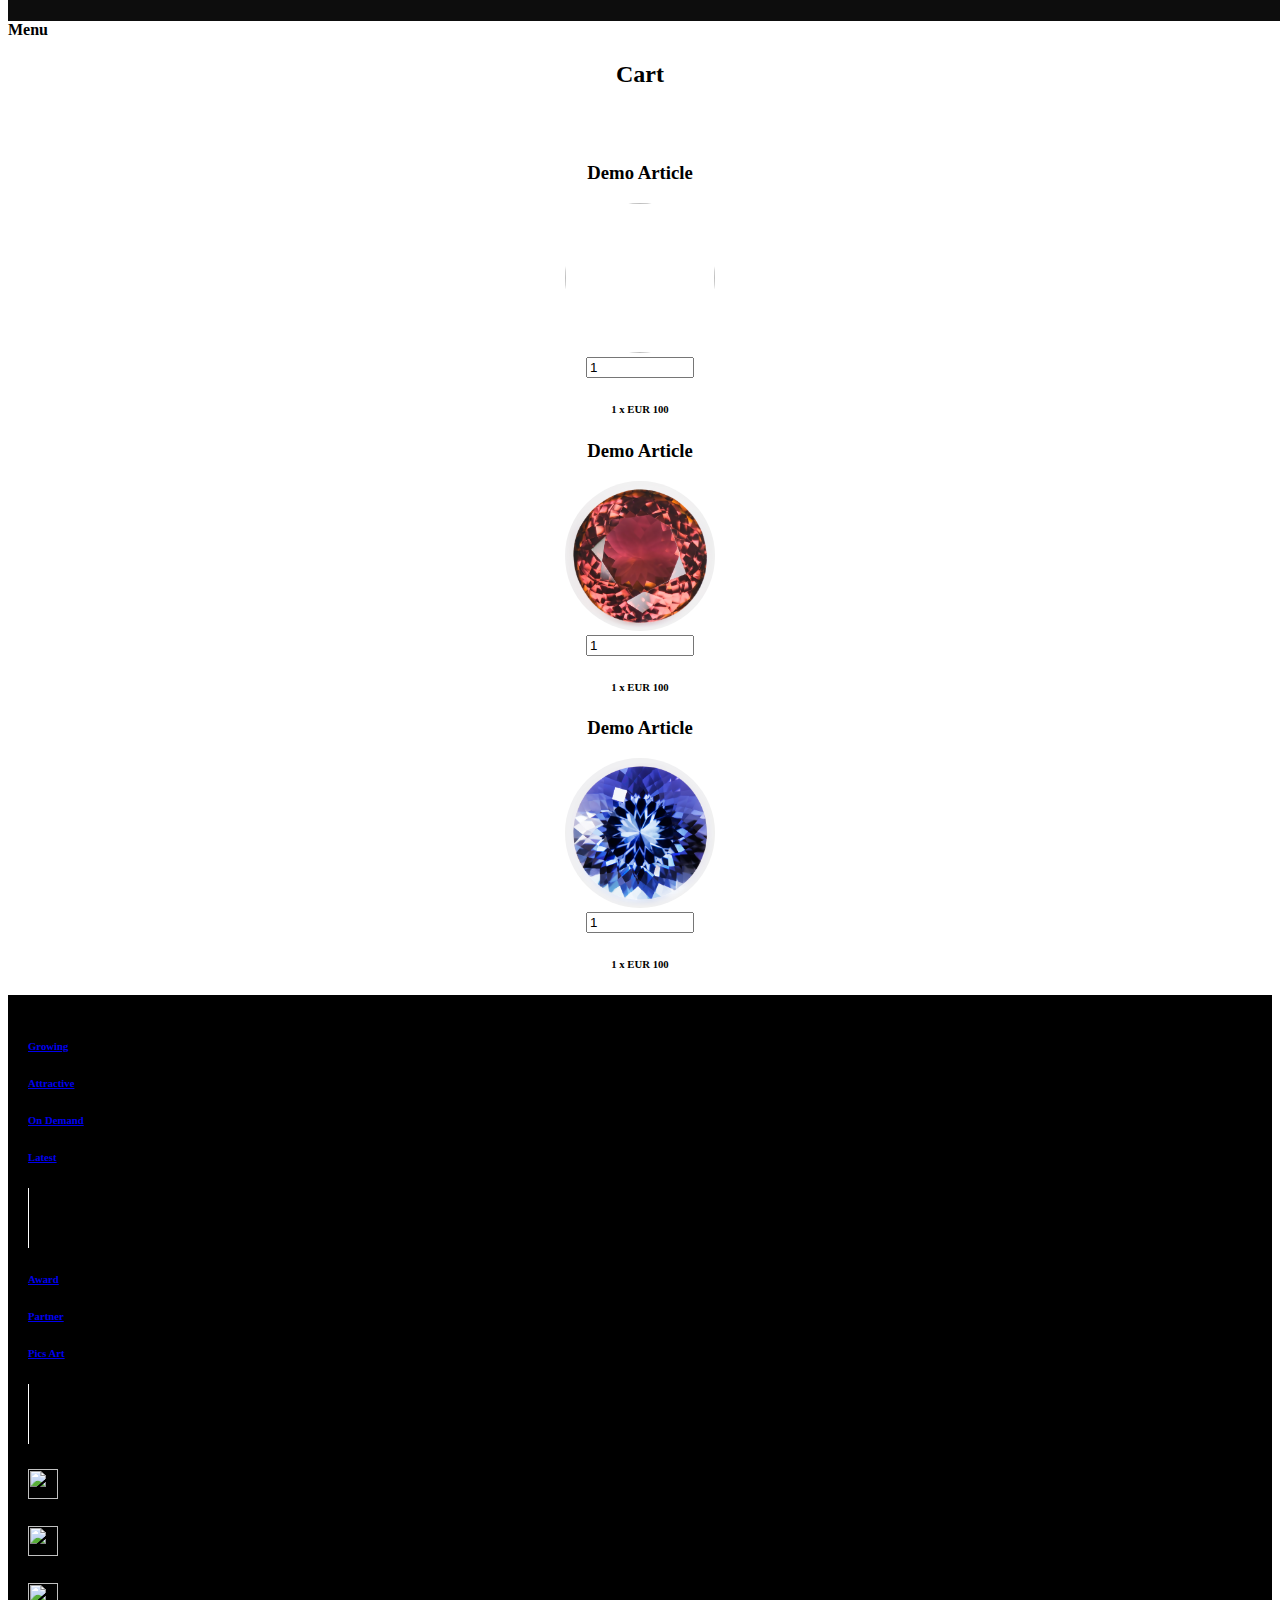
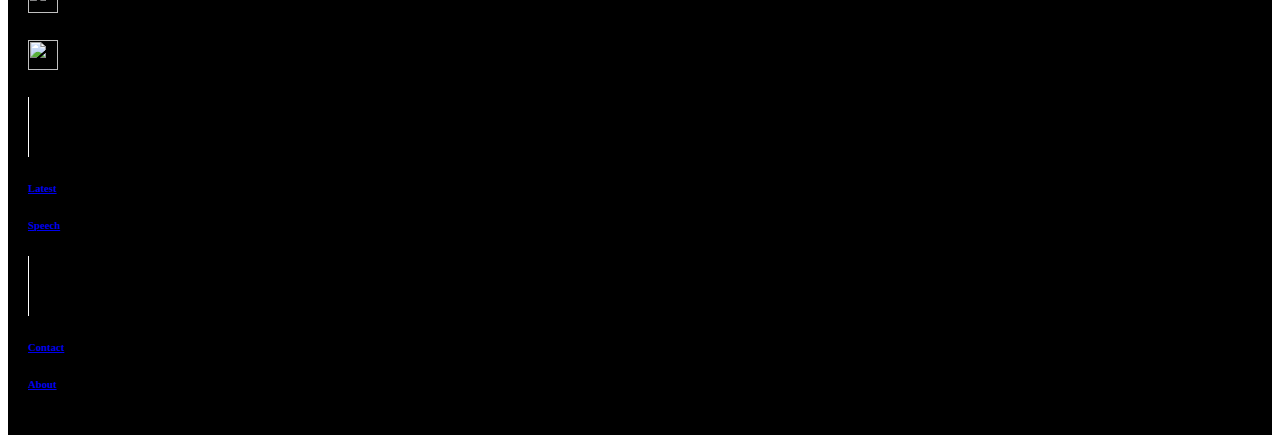
==== cart.html @ 6831858d "Conver react into html css" ====
<!doctype html>
<html>
    <head>
        <title>
            Diamond web project
        </title>
        <meta charset="utf-8">
        <meta name="viewport" content="width=device-width, initial-scale=1, shrink-to-fit=no">
        <link rel="stylesheet" href="https://stackpath.bootstrapcdn.com/bootstrap/4.5.0/css/bootstrap.min.css" integrity="sha384-9aIt2nRpC12Uk9gS9baDl411NQApFmC26EwAOH8WgZl5MYYxFfc+NcPb1dKGj7Sk" crossorigin="anonymous">
   
        <link href="css/cart.css" rel="stylesheet"/>
      
    </head>
    <body>
        <!--   ============== navbar ============ -->
       
        <div class="div-container">


        <nav class="nav-container"> 
           <div class="nav-topbar d-flex flex-wrap justify-content-around align-items-center">
               <h6><a href="index.html" class="text-white">Home</a></h6>
               <h6><a href="cart.html" class="text-white"><img width="50px" height="50px" src="https://image.flaticon.com/icons/svg/777/777205.svg" alt=""></a></h6>
               <h6><a href="login.html" class="text-white">Login</a></h6>
               <h6><a href="signup.html" class="text-white">Sign Up</a></h6>
               <form action="#">
                   <input type="text" class="search" placeholder="Search">
               </form>
               <img style="cursor: pointer;" class="close-menu" width="30px" height="30px" src="https://image.flaticon.com/icons/svg/1828/1828843.svg" alt="">

           </div>

           <div class="nav-mid-body text-center">
            <h3><a href="#" class="text-white">Gemstones</a></h3><br>
 
            <h3><a href="#" class="text-white">Rings</a></h3><br>
            <h3><a href="#" class="text-white">Neck</a></h3><br>
            <h3><a href="#" class="text-white">Ear</a></h3><br>
         
           </div>
        </nav>
        <div>
            <h4 class="open-menu text-center p-1" style="cursor: pointer;">Menu</h4>
        </div>
        <div class="content-holder">


            <!--  ============ content here =============== -->

            <h2>Cart</h2>
            <br><br>

            <!-- cart item 1 -->

            <div class="cart-item">
             <div class="item-holder d-flex flex-wrap align-items-center justify-content-between">
                <div class="cart-item-left-side">
                    <h3>Demo Article</h3>
                </div>
                <div class="cart-item-mid">
                    <img src="assets/golden_beryl_++_14mm.jpg" alt="">
                </div>
                <div class="cart-item-right">

                    <input type="number" value=1 style="width:100px;">
                    <h6>1 x EUR 100</h6>
                </div>
              </div>
              

            </div>

            <!-- cart item 2 -->

            <div class="cart-item">
                <div class="item-holder d-flex flex-wrap align-items-center justify-content-between">
                   <div class="cart-item-left-side">
                       <h3>Demo Article</h3>
                   </div>
                   <div class="cart-item-mid">
                       <img src="assets/Cherry_Blossom_Sunset_Tourmaline_++_14mm.jpg" alt="">
                   </div>
                   <div class="cart-item-right">
   
                       <input type="number" value=1 style="width:100px;">
                       <h6>1 x EUR 100</h6>
                   </div>
                 </div>
                
               </div>


                <!-- cart item 3 -->

            <div class="cart-item">
                <div class="item-holder d-flex flex-wrap align-items-center justify-content-between">
                   <div class="cart-item-left-side">
                       <h3>Demo Article</h3>
                   </div>
                   <div class="cart-item-mid">
                       <img src="assets/Unique_Tansanite_14mm_++.jpg" alt="">
                   </div>
                   <div class="cart-item-right">
   
                       <input type="number" value=1 style="width:100px;">
                       <h6>1 x EUR 100</h6>
                   </div>
                 </div>
                
               </div>
          

    
        </div>

        <footer class="footer d-flex flex-wrap mt-5 justify-content-around align-items-center">
           <div class="footer-content-1">
               <h6><a href="#" class="text-white">Growing</a></h6>
               <h6><a href="#" class="text-white">Attractive</a></h6>
               <h6><a href="#" class="text-white">On Demand</a></h6>
               <h6><a href="#" class="text-white">Latest</a></h6>
           </div>
           <div id="vr"></div>
           <div class="footer-content-2">
            <h6><a href="#" class="text-white">Award</a></h6>
            <h6><a href="#" class="text-white">Partner</a></h6>
            <h6><a href="#" class="text-white">Pics Art</a></h6>
          

           </div>
           <div id="vr"></div>
           <div class="footer-content-3 d-flex flex-wrap">
            <h6 class="mr-2 ml-2"><a href="#"><img src="https://image.flaticon.com/icons/svg/733/733566.svg" width="30px" height="30px" alt=""></a></h6>
            <h6 class="mr-2 ml-2"><a href="#"><img src="https://image.flaticon.com/icons/svg/1384/1384053.svg" width="30px" height="30px" alt=""></a></h6>
            <h6 class="mr-2 ml-2"><a href="#"><img src="https://image.flaticon.com/icons/svg/1384/1384060.svg" width="30px" height="30px" alt=""></a></h6>
            <h6 class="mr-2 ml-2"><a href="#"><img src="https://image.flaticon.com/icons/svg/733/733579.svg" width="30px" height="30px" alt=""></a></h6>
           </div>
           <div id="vr"></div>
           <div class="footer-content-4">
            <h6><a href="#" class="text-white">Latest</a></h6>
            <h6><a href="#" class="text-white">Speech</a></h6>
           </div>
           <div id="vr"></div>
           <div class="footer-content-5">
            <h6><a href="#" class="text-white">Contact</a></h6>
            <h6><a href="#" class="text-white">About</a></h6>
           </div>

        </footer>
        
    </div>


        
        <script src="https://code.jquery.com/jquery-3.5.1.slim.min.js" integrity="sha384-DfXdz2htPH0lsSSs5nCTpuj/zy4C+OGpamoFVy38MVBnE+IbbVYUew+OrCXaRkfj" crossorigin="anonymous"></script>
        <script src="https://cdn.jsdelivr.net/npm/popper.js@1.16.0/dist/umd/popper.min.js" integrity="sha384-Q6E9RHvbIyZFJoft+2mJbHaEWldlvI9IOYy5n3zV9zzTtmI3UksdQRVvoxMfooAo" crossorigin="anonymous"></script>
        <script src="https://stackpath.bootstrapcdn.com/bootstrap/4.5.0/js/bootstrap.min.js" integrity="sha384-OgVRvuATP1z7JjHLkuOU7Xw704+h835Lr+6QL9UvYjZE3Ipu6Tp75j7Bh/kR0JKI" crossorigin="anonymous"></script>
        <script src="https://cdn.jsdelivr.net/npm/fuse.js/dist/fuse.js"></script>

        <script src="js/navbar.js"></script>
      
 
    </body>
</html>
---- css/cart.css ----
@import url('navbar.css');
@import url('footer.css');

.content-holder{
    text-align: center;
    width:80%;
    margin: 0 auto;
  
}



.cart-item-mid img{
    width: 150px;
    height: 150px;
    border-radius: 50%;
}

.cart-item{
    width: 60%;
    margin: 0 auto 20px auto;
   
}


@media (max-width:1000px){
    .cart-item{
        width: 100%;
    }
}

@media (max-width:769px){
    .item-holder{
        flex-direction: column;
    }
    .cart-item-right{
        margin-top: 10px;
    }
}
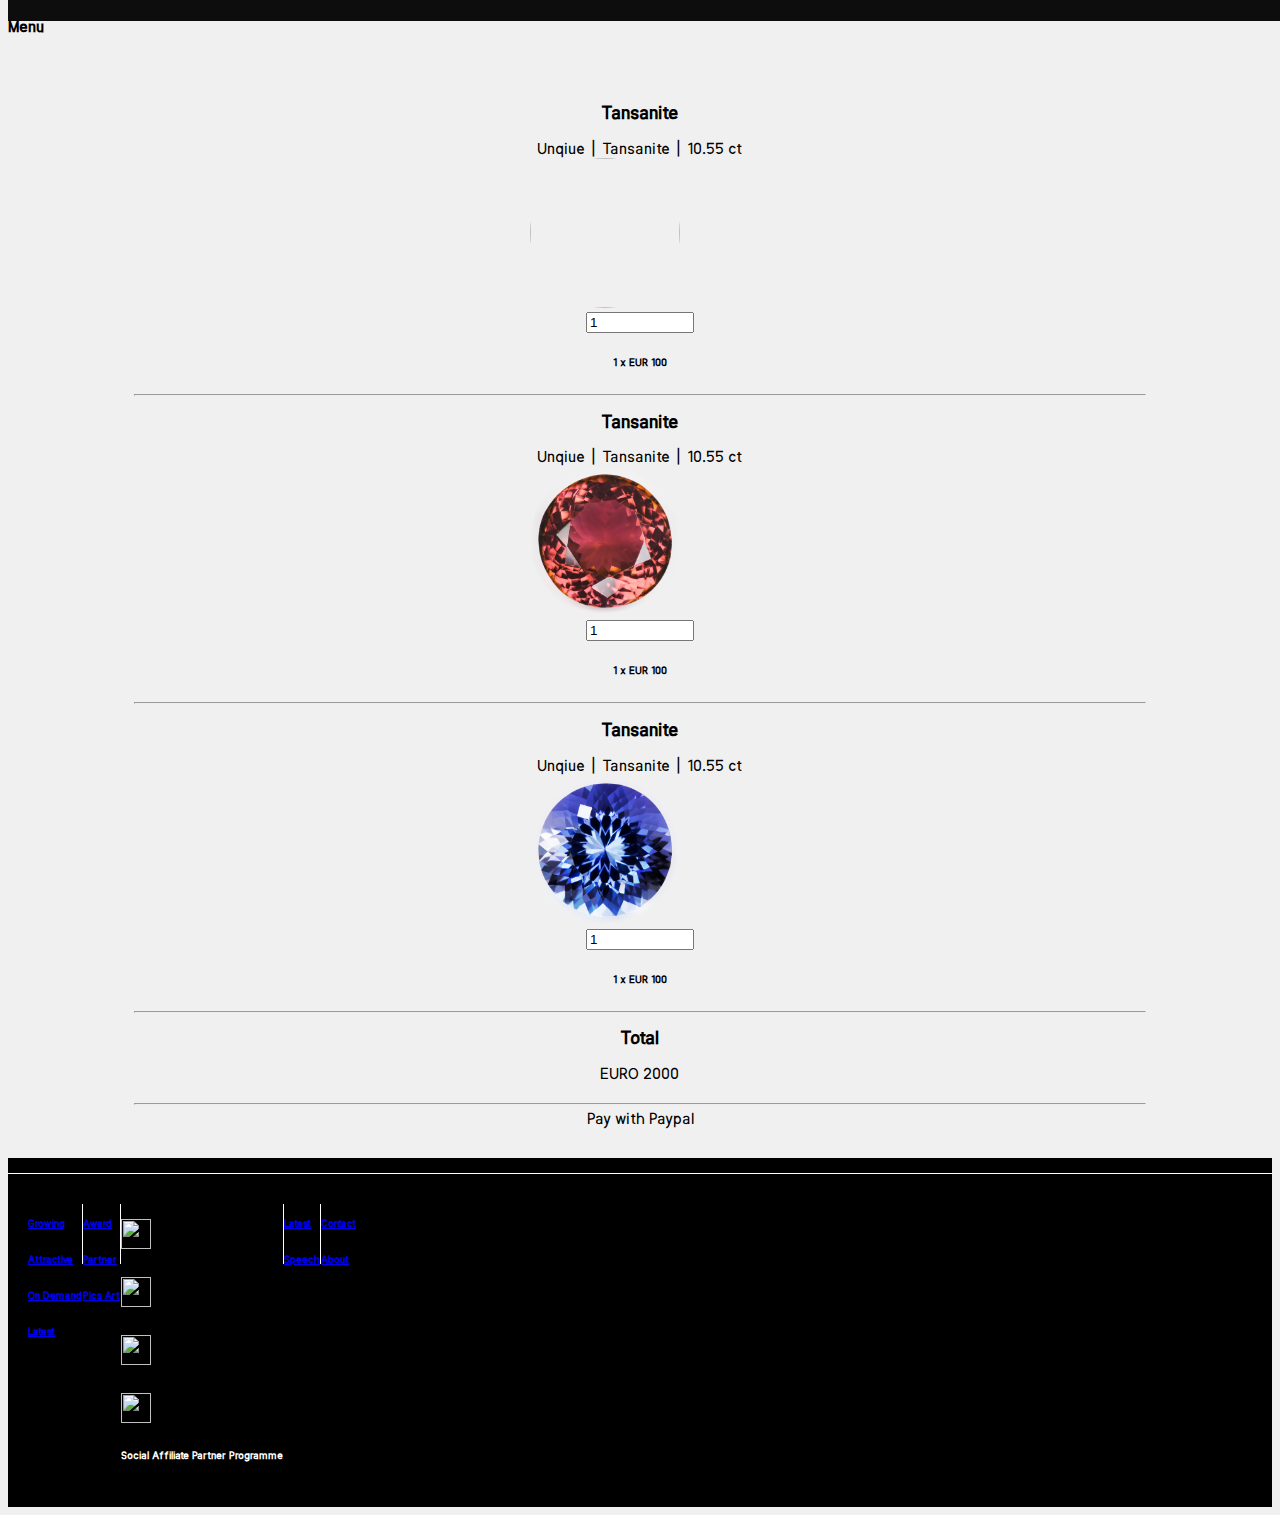
==== commit c071b796: "Update and modify design" ====
--- a/cart.html
+++ b/cart.html
@@ -17,28 +17,42 @@
         <div class="div-container">
 
 
-        <nav class="nav-container"> 
-           <div class="nav-topbar d-flex flex-wrap justify-content-around align-items-center">
-               <h6><a href="index.html" class="text-white">Home</a></h6>
-               <h6><a href="cart.html" class="text-white"><img width="50px" height="50px" src="https://image.flaticon.com/icons/svg/777/777205.svg" alt=""></a></h6>
-               <h6><a href="login.html" class="text-white">Login</a></h6>
-               <h6><a href="signup.html" class="text-white">Sign Up</a></h6>
-               <form action="#">
-                   <input type="text" class="search" placeholder="Search">
-               </form>
-               <img style="cursor: pointer;" class="close-menu" width="30px" height="30px" src="https://image.flaticon.com/icons/svg/1828/1828843.svg" alt="">
-
-           </div>
-
-           <div class="nav-mid-body text-center">
-            <h3><a href="#" class="text-white">Gemstones</a></h3><br>
- 
-            <h3><a href="#" class="text-white">Rings</a></h3><br>
-            <h3><a href="#" class="text-white">Neck</a></h3><br>
-            <h3><a href="#" class="text-white">Ear</a></h3><br>
-         
-           </div>
-        </nav>
+          <!--   ============== navbar ============ -->
+          <nav class="nav-container"> 
+            <div class="nav-topbar d-flex flex-wrap justify-content-around align-items-center">
+                <h6><a href="index.html" class="text-white"><img width="50px" height="50px" src="assets/PiArtLogo.svg" alt=""></a></h6>
+                <h6><a href="cart.html" class="text-white"><img width="50px" height="50px" src="https://image.flaticon.com/icons/svg/777/777205.svg" alt=""></a></h6>
+                <h6><a href="login.html" class="text-white">Login</a></h6>
+                <h6><a href="signup.html" class="text-white">Sign Up</a></h6>
+                <form action="#">
+                    <input type="text" class="search" placeholder="Search">
+                </form>
+                <img style="cursor: pointer;" class="close-menu" width="30px" height="30px" src="https://image.flaticon.com/icons/svg/1828/1828843.svg" alt="">
+ 
+            </div>
+ 
+            <div class="nav-mid-body main-options text-center">
+             <h3><a href="#" class="gemstones-further-option text-white" >Gemstones</a></h3><br>
+  
+             <h3><a href="#" class="rings-further-option text-white"  >Rings</a></h3><br>
+             <h3><a href="#" class="neck-further-option text-white"  >Neck</a></h3><br>
+             <h3><a href="#" class="ear-further-option text-white"  >Ear</a></h3><br>
+          
+            </div>
+ 
+            <div class="further-options nav-mid-body text-center">
+             <h3><a href="#" class="text-white">Option 1</a></h3><br>
+  
+             <h3><a href="#" class="text-white">Option 2</a></h3><br>
+             <h3><a href="#" class="text-white">Option 3</a></h3><br>
+             <h3><a href="#" class="text-white">Option 4</a></h3><br>
+             <h3><a href="#" class="text-white back-to-main-options">Back</a></h3><br>
+          
+            </div>
+ 
+         </nav>
+
+
         <div>
             <h4 class="open-menu text-center p-1" style="cursor: pointer;">Menu</h4>
         </div>
@@ -47,15 +61,17 @@
 
             <!--  ============ content here =============== -->
 
-            <h2>Cart</h2>
-            <br><br>
+           <br><br>
 
             <!-- cart item 1 -->
 
             <div class="cart-item">
              <div class="item-holder d-flex flex-wrap align-items-center justify-content-between">
                 <div class="cart-item-left-side">
-                    <h3>Demo Article</h3>
+                     <!-- <p>EUR 100 | metal name | size | color</p> -->
+                    <h3>Tansanite</h3>
+                 
+                    <div >Unqiue | Tansanite | 10.55 ct</div>
                 </div>
                 <div class="cart-item-mid">
                     <img src="assets/golden_beryl_++_14mm.jpg" alt="">
@@ -70,12 +86,18 @@
 
             </div>
 
+         
+            <hr>
+           
+
             <!-- cart item 2 -->
 
             <div class="cart-item">
                 <div class="item-holder d-flex flex-wrap align-items-center justify-content-between">
                    <div class="cart-item-left-side">
-                       <h3>Demo Article</h3>
+                    <h3>Tansanite</h3>
+                 
+                    <div >Unqiue | Tansanite | 10.55 ct</div>
                    </div>
                    <div class="cart-item-mid">
                        <img src="assets/Cherry_Blossom_Sunset_Tourmaline_++_14mm.jpg" alt="">
@@ -89,13 +111,17 @@
                 
                </div>
 
+               <hr>
+
 
                 <!-- cart item 3 -->
 
             <div class="cart-item">
                 <div class="item-holder d-flex flex-wrap align-items-center justify-content-between">
                    <div class="cart-item-left-side">
-                       <h3>Demo Article</h3>
+                    <h3>Tansanite</h3>
+                 
+                    <div >Unqiue | Tansanite | 10.55 ct</div>
                    </div>
                    <div class="cart-item-mid">
                        <img src="assets/Unique_Tansanite_14mm_++.jpg" alt="">
@@ -109,11 +135,40 @@
                 
                </div>
           
+               <hr>
+
+
+               <div class="cart-item">
+                <div class="item-holder d-flex flex-wrap align-items-center justify-content-between">
+                   <div class="cart-item-left-side">
+                    <h3>Total</h3>
+                  
+                   </div>
+                   <div class="cart-item-mid">
+                    
+                   </div>
+                   <div class="cart-item-right">
+                         EURO 2000
+                   </div>
+                 </div>
+                
+               </div>
+
+               <hr>
+               <div class="pay">
+                   Pay with <span class='text-success text-uppercase'>Paypal</span>
+               </div>
 
     
         </div>
 
-        <footer class="footer d-flex flex-wrap mt-5 justify-content-around align-items-center">
+        
+        <br><br>
+        <div class="footer-div">
+           <br>
+            <div class="hr-line mt-2 mb-1"></div>
+        <footer class="footer d-flex flex-wrap justify-content-around ">
+            
            <div class="footer-content-1">
                <h6><a href="#" class="text-white">Growing</a></h6>
                <h6><a href="#" class="text-white">Attractive</a></h6>
@@ -129,12 +184,15 @@
 
            </div>
            <div id="vr"></div>
-           <div class="footer-content-3 d-flex flex-wrap">
+           <div class="footer-content-3 ">
+               <div class="d-flex flex-wrap justify-content-center">
             <h6 class="mr-2 ml-2"><a href="#"><img src="https://image.flaticon.com/icons/svg/733/733566.svg" width="30px" height="30px" alt=""></a></h6>
             <h6 class="mr-2 ml-2"><a href="#"><img src="https://image.flaticon.com/icons/svg/1384/1384053.svg" width="30px" height="30px" alt=""></a></h6>
             <h6 class="mr-2 ml-2"><a href="#"><img src="https://image.flaticon.com/icons/svg/1384/1384060.svg" width="30px" height="30px" alt=""></a></h6>
             <h6 class="mr-2 ml-2"><a href="#"><img src="https://image.flaticon.com/icons/svg/733/733579.svg" width="30px" height="30px" alt=""></a></h6>
-           </div>
+        </div>
+          <h6>Social Affiliate Partner Programme</h6>  
+        </div>
            <div id="vr"></div>
            <div class="footer-content-4">
             <h6><a href="#" class="text-white">Latest</a></h6>
@@ -147,6 +205,7 @@
            </div>
 
         </footer>
+    </div>
         
     </div>
 
--- a/css/cart.css
+++ b/css/cart.css
@@ -5,7 +5,11 @@
     text-align: center;
     width:80%;
     margin: 0 auto;
+    height: 100%;
   
+}
+body{
+    background-color: #f0f0f0;
 }
 
 
@@ -14,24 +18,44 @@
     width: 150px;
     height: 150px;
     border-radius: 50%;
+    
+   
 }
+
+.cart-item-mid{
+    padding-right: 70px;
+}
+
+ 
+
 
 .cart-item{
     width: 60%;
     margin: 0 auto 20px auto;
+     
    
 }
 
 
-@media (max-width:1000px){
+@media (max-width:1200px){
     .cart-item{
         width: 100%;
+    }
+    .cart-item{
+        width: 90%;
+      
     }
 }
 
 @media (max-width:769px){
     .item-holder{
         flex-direction: column;
+        justify-content: center;
+    }
+    .cart-item-mid{
+        padding-right: 0;
+        margin-top: 10px;
+        margin-bottom: 10px;
     }
     .cart-item-right{
         margin-top: 10px;
